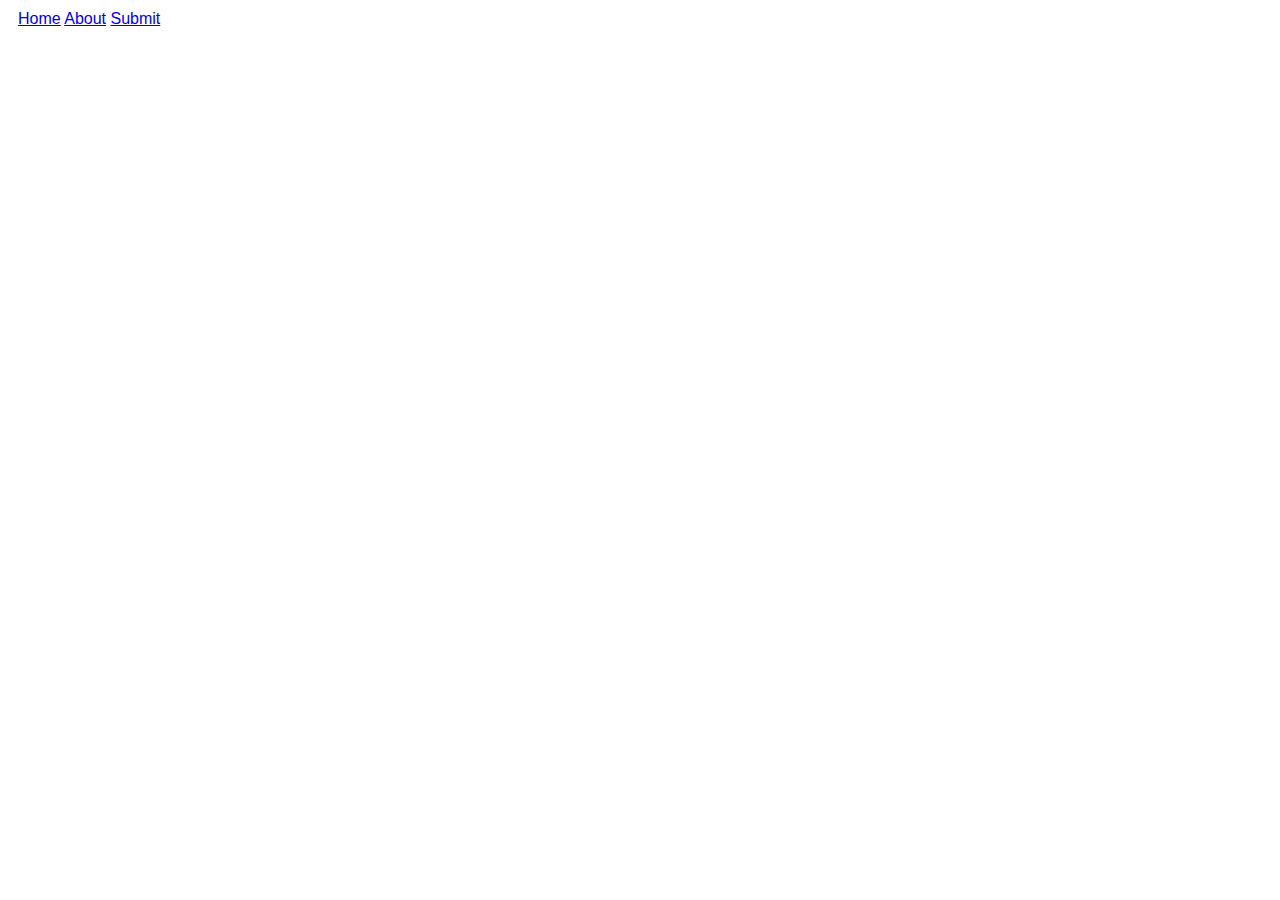
==== about.html @ bde766f2 "Adding files" ====
<!DOCTYPE html>
<html lang="en">
<head>
    <meta charset="UTF-8">
    <meta name="viewport" content="width=device-width, initial-scale=1.0">
    <meta name="author" content="Dhiraj Gurung">
<meta name="description" content="Quarantime aims to provide
information and resources to the people with access to the Internet when they are in quarantine.">
<link rel="stylesheet" href="styles.css">
    <title>About | Quarantime</title>
</head>
<body>
<a href="/index.html">Home</a>
    <a href="/about.html">About</a>
    <a href="/submit.html">Submit</a>
---- styles.css ----
body{
    padding: 10px;
    font-family: Arial, Helvetica, sans-serif;
    position:sticky;
    margin-top: auto;
}
.nav {
    border-bottom: 1px solid black;
}

    .center{
        display: block;
        margin-left: auto;
        margin-right: auto; /*Positioning image in center */
        height: 360px;
        width: 360px;
    }
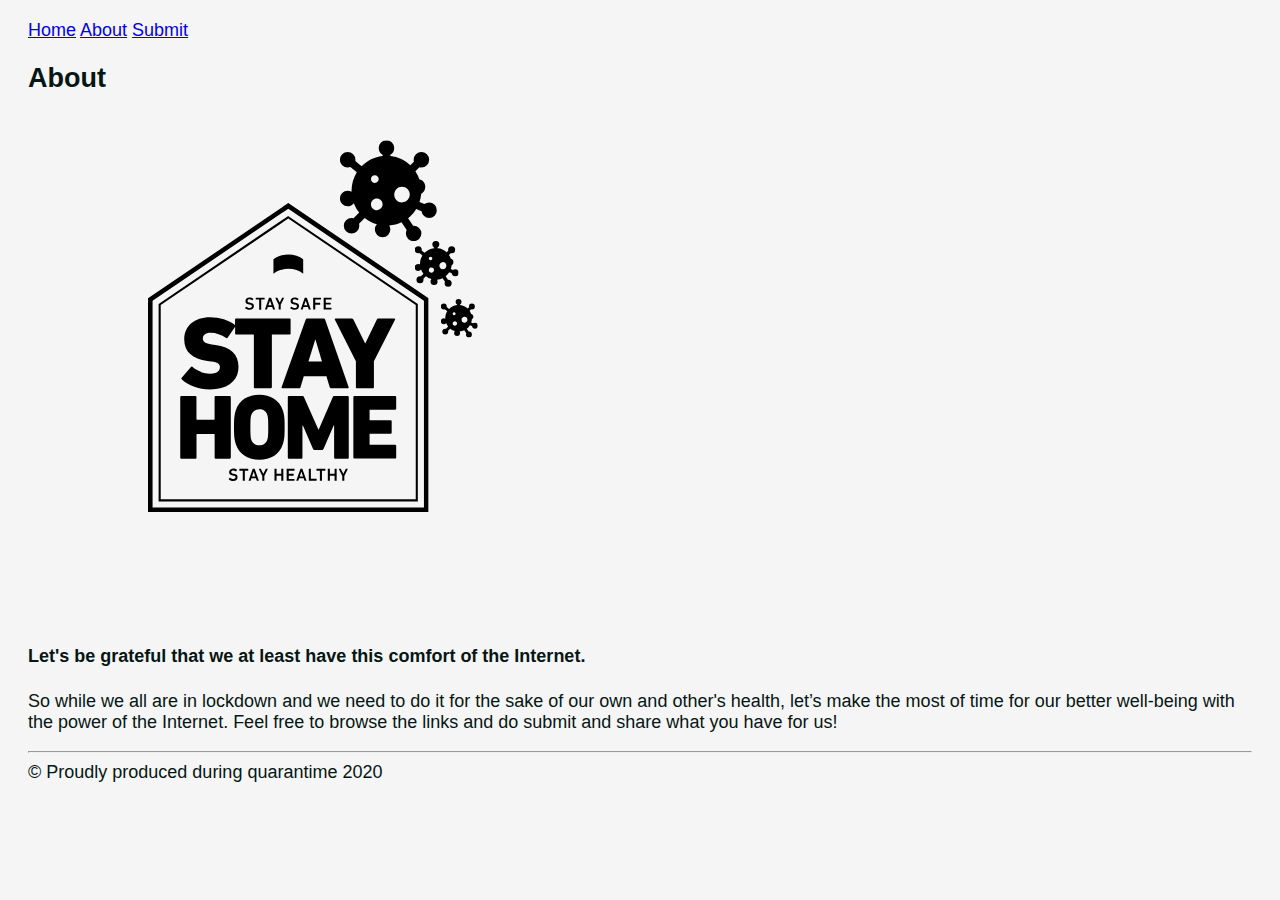
==== commit 44c0d3e4: "Final commit" ====
--- a/about.html
+++ b/about.html
@@ -8,8 +8,21 @@
 information and resources to the people with access to the Internet when they are in quarantine.">
 <link rel="stylesheet" href="styles.css">
     <title>About | Quarantime</title>
-</head>
-<body>
-<a href="/index.html">Home</a>
+    <a href="/index.html">Home</a>
     <a href="/about.html">About</a>
     <a href="/submit.html">Submit</a>
+</head>
+
+<body>
+    <h2>About</h2>
+
+    <img src="/images/logo.png" alt="house_logo">             
+    
+    <h4>Let's be grateful that we at least have this comfort of the Internet.</h5> 
+    <p>So while we all are in lockdown and we need to do it for the sake of our own and other's health, let’s make the most of time for our better well-being with the power of the Internet.
+Feel free to browse the links and do submit and share what you have for us!
+    </p>
+</body>
+<hr>
+<footer> &copy; Proudly produced during quarantime 2020 </footer>
+</html>
--- a/styles.css
+++ b/styles.css
@@ -1,17 +1,9 @@
 body{
-    padding: 10px;
+    padding: 20px;
     font-family: Arial, Helvetica, sans-serif;
+    font-size: large;
     position:sticky;
+    color:rgb(6, 22, 20);
     margin-top: auto;
-}
-.nav {
-    border-bottom: 1px solid black;
-}
-
-    .center{
-        display: block;
-        margin-left: auto;
-        margin-right: auto; /*Positioning image in center */
-        height: 360px;
-        width: 360px;
-    }
+    background:whitesmoke;
+}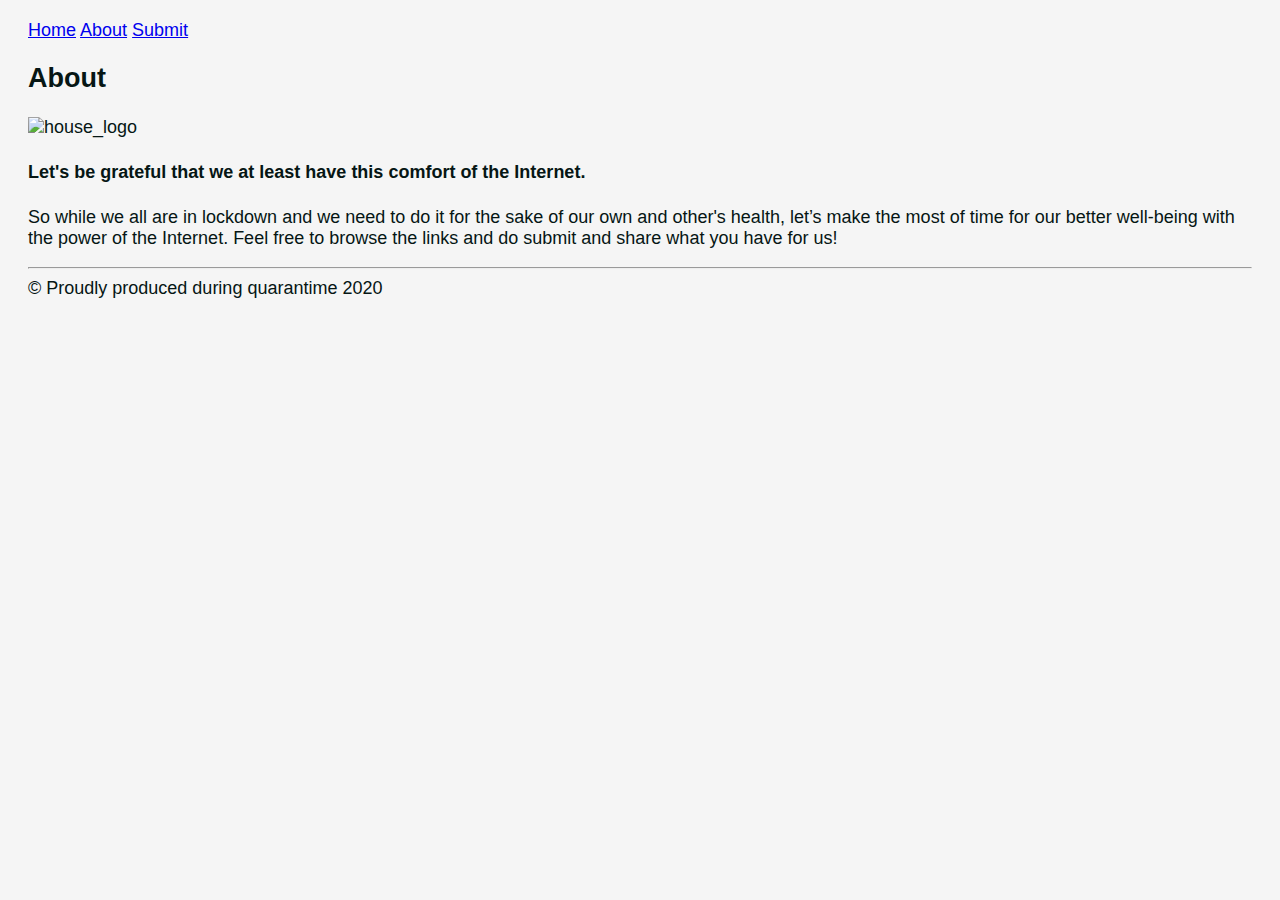
==== commit c2817563: "Edited final commit" ====
--- a/about.html
+++ b/about.html
@@ -16,7 +16,7 @@
 <body>
     <h2>About</h2>
 
-    <img src="/images/logo.png" alt="house_logo">             
+    <img src="https://i.imgur.com/nHaIelI.png" alt="house_logo">             
     
     <h4>Let's be grateful that we at least have this comfort of the Internet.</h5> 
     <p>So while we all are in lockdown and we need to do it for the sake of our own and other's health, let’s make the most of time for our better well-being with the power of the Internet.
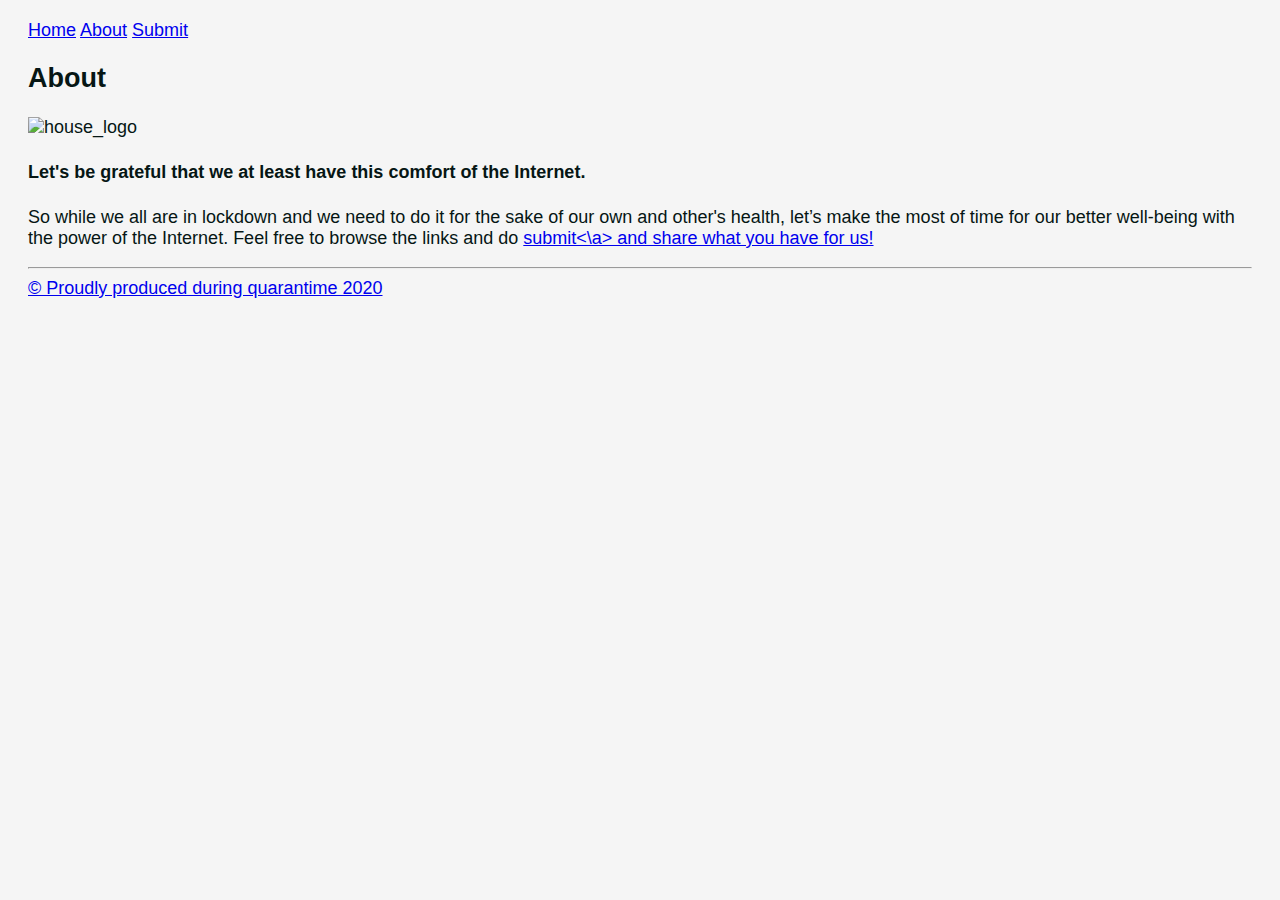
==== commit 42e9325e: "Update about.html" ====
--- a/about.html
+++ b/about.html
@@ -9,8 +9,8 @@
 <link rel="stylesheet" href="styles.css">
     <title>About | Quarantime</title>
     <a href="/index.html">Home</a>
-    <a href="/about.html">About</a>
-    <a href="/submit.html">Submit</a>
+    <a href=" https://grgdhiraj.github.io/quarantime/about.html">About</a>
+    <a href=" https://grgdhiraj.github.io/quarantime/submit.html">Submit</a>
 </head>
 
 <body>
@@ -20,7 +20,8 @@
     
     <h4>Let's be grateful that we at least have this comfort of the Internet.</h5> 
     <p>So while we all are in lockdown and we need to do it for the sake of our own and other's health, let’s make the most of time for our better well-being with the power of the Internet.
-Feel free to browse the links and do submit and share what you have for us!
+Feel free to browse the links and do <a href = " https://grgdhiraj.github.io/quarantime/submit.html">
+submit<\a> and share what you have for us!
     </p>
 </body>
 <hr>
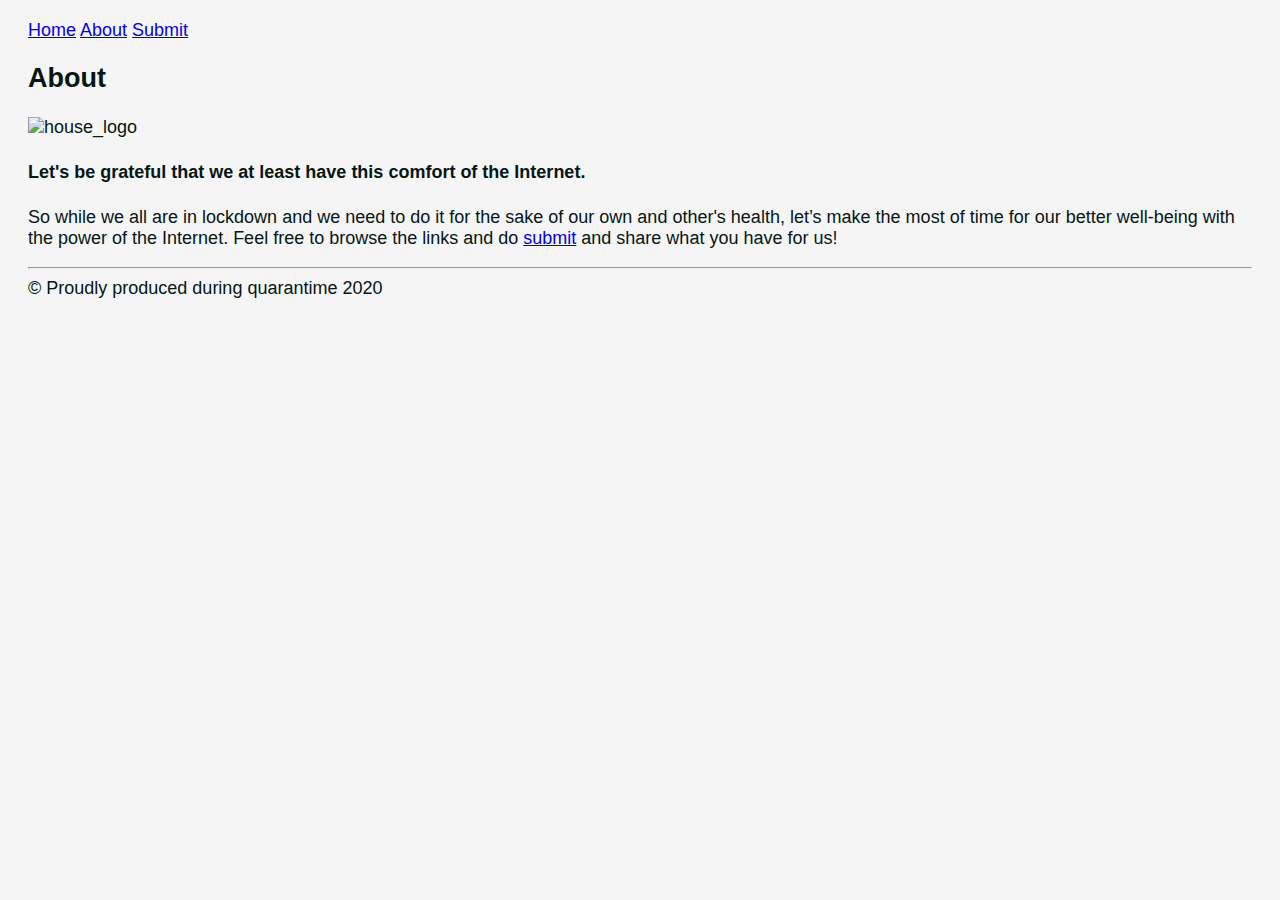
==== commit 3a7fbb5d: "Links update" ====
--- a/about.html
+++ b/about.html
@@ -8,9 +8,9 @@
 information and resources to the people with access to the Internet when they are in quarantine.">
 <link rel="stylesheet" href="styles.css">
     <title>About | Quarantime</title>
-    <a href="/index.html">Home</a>
-    <a href=" https://grgdhiraj.github.io/quarantime/about.html">About</a>
-    <a href=" https://grgdhiraj.github.io/quarantime/submit.html">Submit</a>
+    <a href="./index.html">Home</a>
+    <a href="./about.html">About</a>
+    <a href="./submit.html">Submit</a>
 </head>
 
 <body>
@@ -20,8 +20,8 @@
     
     <h4>Let's be grateful that we at least have this comfort of the Internet.</h5> 
     <p>So while we all are in lockdown and we need to do it for the sake of our own and other's health, let’s make the most of time for our better well-being with the power of the Internet.
-Feel free to browse the links and do <a href = " https://grgdhiraj.github.io/quarantime/submit.html">
-submit<\a> and share what you have for us!
+Feel free to browse the links and do <a href = "./submit.html">
+submit</a> and share what you have for us!
     </p>
 </body>
 <hr>
